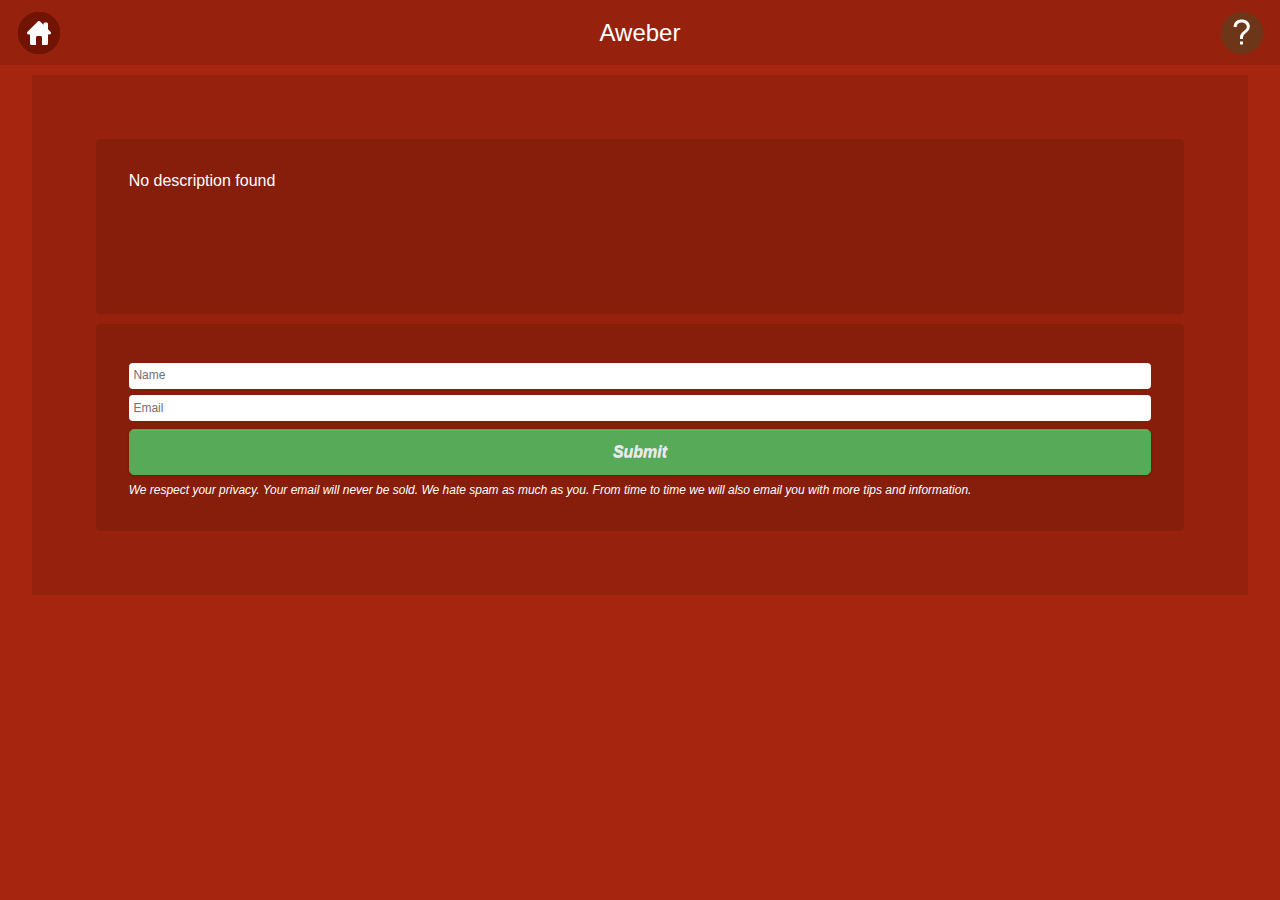
==== aweber_4864.html @ 20089a54 "kerry_goodbrand_CustomerLTV_901" ====
<!DOCTYPE html PUBLIC "-//W3C//DTD XHTML 1.0 Transitional//EN" "http://www.w3.org/TR/xhtml1/DTD/xhtml1-transitional.dtd">

<html xmlns="http://www.w3.org/1999/xhtml">

<head>

<meta http-equiv="Content-Type" content="text/html; charset=utf-8" />

<title>Wooden Theme</title>

<meta name="viewport" content="width=device-width, initial-scale=1">

<meta name="apple-mobile-web-app-capable" content="yes">

<link rel="stylesheet" href="../../assets/css/fonts.css" />

<link rel="stylesheet" href="css/jquery.mobile-1.4.0.css" />

<link rel="stylesheet" href="css/theme.css" />

<link rel="stylesheet" href="css/common_layout.css" />

<link rel="stylesheet" href="css/squeeze.css" />

<!--ThemeSettingSubpage-->

<!--ThemeSetting-->

<script src="cordova.js"></script>

<script src="js/jquery_1.9.1.js"></script>

<script src="js/validate.js"></script>

<script src="js/validate_aweber.js"></script>

<script src="js/jquery.mobile-1.4.0.js"></script>

<script>

jQuery( document ).bind( "mobileinit", function() {

    // Make your jQuery Mobile framework configuration changes here!



    jQuery.mobile.allowCrossDomainPages = true;



});



$(document).ajaxStart(function() {

    $.mobile.loading('show');

});



$(document).ajaxStop(function() {

    $.mobile.loading('hide');

});



jQuery(document).ready(function(){

	

	jQuery('#module-form-aweber').on('submit',function(e){

		e.preventDefault();

	    var postData = $(this).serialize();

	    var actionUrl = document.getElementById('module-form-aweber');

	 	console.log(actionUrl.action);

		if($("#module-form-aweber").valid())	{

	    $.ajax({

	        type: 'POST',

	       	url: actionUrl.action,

	       	//crossDomain:true,

	      	dataType:'application/json; charset=utf-8',

	        data: postData,

	        success: function(response){

					

	        	var argtt = response.responseText;

				var arg = JSON.parse(response.responseText);



				if(arg.success==1)

				{

					$('.squeeze_wrapper').html("");

					$('.squeeze_wrapper').html("<div class='no_data'>Submit Successfully</div>");

				}

				else

				{

					$('.squeeze_wrapper').html("");

					$('.squeeze_wrapper').html("<div class='no_data'>Error ! Please try after sometime</div>");

				}

	        	//popdetialHideOther(arg);

	        },

	        error: function(response){

				

	        	var argtt = response.responseText;

				var arg = JSON.parse(response.responseText);



				if(arg.success==1)

				{

					$('.squeeze_wrapper').hide();

					$('.thankyou_msg').show();

				}

				else

				{

					$('.squeeze_wrapper').html("");

					$('.squeeze_wrapper').html("<div class='no_data'>Error ! Please try after sometime</div>");

				}

	        	

	        },

	    }); 

	}

	});



	

	

});



</script>

<style type="text/css">

img {

	max-width:100%;

}

</style>

</head>



<body>

<!-- Start of first page -->

<div data-role="page" id="theme_layout" class="theme_bg"> 

  

  <!-- Header Starts Here -->

  <div data-role="header"> <a href="index.html" class="refresh_link" data-role="button" rel="external" data-ajax="false" role="button"><img src="images/home_icon.png" alt="home icon" /></a>

    <h1>Aweber</h1>

    <a class="help_link"><img src="images/help_icon.png" alt="help icon" /></a> </div>

  <!-- /header ends here --> 

  <!-- Squeeze Page starts here -->

 	<div class="squeeze_wrapper">

   

<div class="squeeze_desc">

	No description found

</div>

<div class="squeeze_desc aweber_note">

    <form action="http://app-gorilla.com/members/wizard/index.php?r=aweber/addusertolist" method="POST" id='module-form-aweber'>

	    <input name="aweberapp_id" type="hidden" value="0" />

	    <input name="list_id" type="hidden"  value="0" />

	    <input name="app_id" type="hidden" value="901" />

	    <input name="user_id" type="hidden"  value="285" />

	    <input name="module_id" type="hidden" value="4864" />

	    <input name="module_name" type="hidden"  value="aweber" />

	    <input name="name" type="text" placeholder="Name" />

	    <input name="email" type="text" placeholder="Email" />

		

    	<input type="submit" class="ui-shadow ui-btn ui-corner-all ui-btn-inline ui-btn-b ui-mini" value="Submit" />

    	We respect your privacy. Your email will never be sold. We hate spam as much as you. From time to time we will also email you with more tips and information.

    </form>

    </div>

    </div>

 <div id="testing" class="testing" ></div>

  <!-- Squeeze Page Ends here -->

  

  

  <!-- thank you message -->

  <div class="thankyou_msg">Thanks. Check your inbox for our email. We will be sending you the information now. If you don't see it then be sure to check your spam folder.</div>

  

  <!-- Thankyou message ends here -->

</div>

<!-- /page --> 



</body>

</html>
---- css/theme.css ----
.theme_bg{
	background:#a6250f;
	min-width:320px;
	background-size:100%;
	background-position:center center;
}
.logo{
	padding-top:28%;
	transition:all ease .3s;
	margin: 0 auto;
}

.ui-footer {
    background: none repeat scroll 0 0 rgba(0, 0, 0, 0) !important;
    border-bottom-width: 0;
    border-left-width: 0;
    border-right-width: 0;
    border-top: medium none !important;
}
.owl-demo .item{
	width:70px;
	height:70px;
	display:table-cell;
	/*background:url(../images/icon_bg.png) no-repeat;*/
	vertical-align:middle;
	text-align:center;
}
.ui-header{
	background:url(../images/header_bg.png)  !important;
	border:none !important;
	
}
.ui-header a{
	box-shadow:none;
}
.ui-header .ui-title, .ui-footer .ui-title{
	text-shadow:none !important;
	color:#fff !important;
	font-size:24px;
	font-weight:normal;
	margin:0 23%;
}
.ui-icon-customrefresh:after {
	background-image: url("../images/refresh_icon.png");
	
}
.ui-icon-customrefresh:after{
	background-color:none;
	border:none;
	border-radius:none;
	height:42px;
	width:42px;
}
.ui-header .ui-btn-icon-notext{
	margin-top:11px;
}
.refresh_link,.help_link{
	border:none !important;
	background:none !important;
}
.refresh_link:hover,.refresh_link:active,.refresh_link:focus,.help_link:focus,.help_link:hover,.help_link:active{
	box-shadow:none !important;
}


/* custom setting of icons */
.app_feature_list a img{
	max-height:32px;
	max-width:32px;
}
<!--themebgcolor-->
---- css/common_layout.css ----
@font-face {
font-family:"Open Sans Light";
src:url("fonts/OpenSans-Light.eot?") format("eot"), url("fonts/OpenSans-Light.woff") format("woff"), url("fonts/OpenSans-Light.ttf") format("truetype"), url("fonts/OpenSans-Light.svg#OpenSans-Light") format("svg");
font-weight:normal;
font-style:normal;
}
@font-face {
font-family:"Open Sans";
src:url("fonts/OpenSans-Regular.eot?") format("eot"), url("fonts/OpenSans-Regular.woff") format("woff"), url("fonts/OpenSans-Regular.ttf") format("truetype"), url("fonts/OpenSans-Regular.svg#OpenSans") format("svg");
font-weight:normal;
font-style:normal;
}
@font-face {
font-family:"Open Sans Semibold";
src:url("fonts/OpenSans-Semibold.eot?") format("eot"), url("fonts/OpenSans-Semibold.woff") format("woff"), url("fonts/OpenSans-Semibold.ttf") format("truetype"), url("fonts/OpenSans-Semibold.svg#OpenSans-Semibold") format("svg");
font-weight:normal;
font-style:normal;
}
body {
	/*font-family:Open Sans,sans-serif;*/
	font-family:Arial, Helvetica, sans-serif !important;
	min-width:313px;
}
.clr{
	clear:both;
}
.app_feature_list{
	text-align:center;
	text-shadow:none;
	float:left;
	font-weight:normal;
	color:#fff !important;
	width:70px;
	/*font-family:Open Sans Semibold,sans-serif;*/
	font-family:Arial, Helvetica, sans-serif !important;
}
.app_feature_list label{
	height:36px;
	overflow:hidden;
	font-size:13px;
	word-wrap: break-word;
}

.no_data,.thankyou_msg{
	background: url(../images/header_bg.png);
    border-radius: 6px;
    display: block;
    margin: 6%;
    padding: 4%;
    text-align: center;
    width: 80%;
    text-shadow:none !important;
    text-transform: capitalize;
	color:#fff;
}
a.item{

   /* background-image: url("../images/icon_bg.png");*/
	background-repeat:no-repeat;
	background-size:100% 100%;
    display: table-cell;
    height: 70px;
    text-align: center;
    vertical-align: middle;
    width: 70px;
	color:#fff !important;

}
.app_feature_list a,.app_feature_list label{
	color:#fff;
	text-decoration:none;
}
.logo{
	padding:0px !important;
}
.logo img{
	display:none;
}
.white_wrap .app_feature_list label{
	height:auto;
	cursor:pointer;
}
.app_feature_list a{
	color:#fff !important;
	text-decoration:none;
	outline:none;
	cursor:pointer;
}

/* loader setting */
.ui-loader-default{
	background: none repeat scroll 0 0 #000000;
    height: 100%;
    left: 0;
    opacity: 0.4;
    position: fixed;
    top: 0 !important;
    width: 100%;
	margin:0px !important;
}


.ui-loader .ui-icon-loading {
    position:absolute;
	top:50%;
	left:50%;
	margin:-23px 0 0 -23px;
}
---- css/squeeze.css ----
.squeeze_wrapper{
	background:url(../images/header_bg.png);
	width:85%;
	margin:0 auto;
	margin-top:10px;
	padding:5%;
}
.squeeze_wrapper input[type="text"]{
	box-shadow:none;
	background:#fff;
	border-radius:4px;
}
.squeeze_wrapper input[type="text"]:focus{
	box-shadow:0 0 12px #3388cc;
}
.squeeze_desc {
    background: url("../images/header_bg.png") repeat scroll 0 0 rgba(0, 0, 0, 0);
    padding: 3%;
	border-radius:4px;
	min-height:110px;
	color:#fff;
	text-shadow:none;
	
}
.squeeze_wrapper .ui-input-text{
	position:relative;
	background:none;
	border:none;
	box-shadow:none !important;
}

.squeeze_wrapper .ui-btn{
	background:#5CB85C;
	color:#fff;
	border-color:#4CAE4C;
}
.squeeze_wrapper .ui-btn:hover,.squeeze_wrapper .ui-btn:active{
	background-color: #47A447;
    border-color: #398439;
	color:#fff;
}
label.error {
   
    border-radius:4px;
    margin-bottom:0px;
    padding: 5px 35px 5px 14px;
	text-transform:capitalize;
}
label.error  {
    background-color: #EA5052;
    border-color: #EED3D7;
    color: #B94A48;
	text-shadow:none;
	font-size:12px;
	color:#fff;
	margin-top:7px;
}
.thankyou_msg{
	display:none;
}
.aweber_note {
    font-size: 12px;
    text-shadow: none;
	font-style:italic;
	margin-top:10px;
}
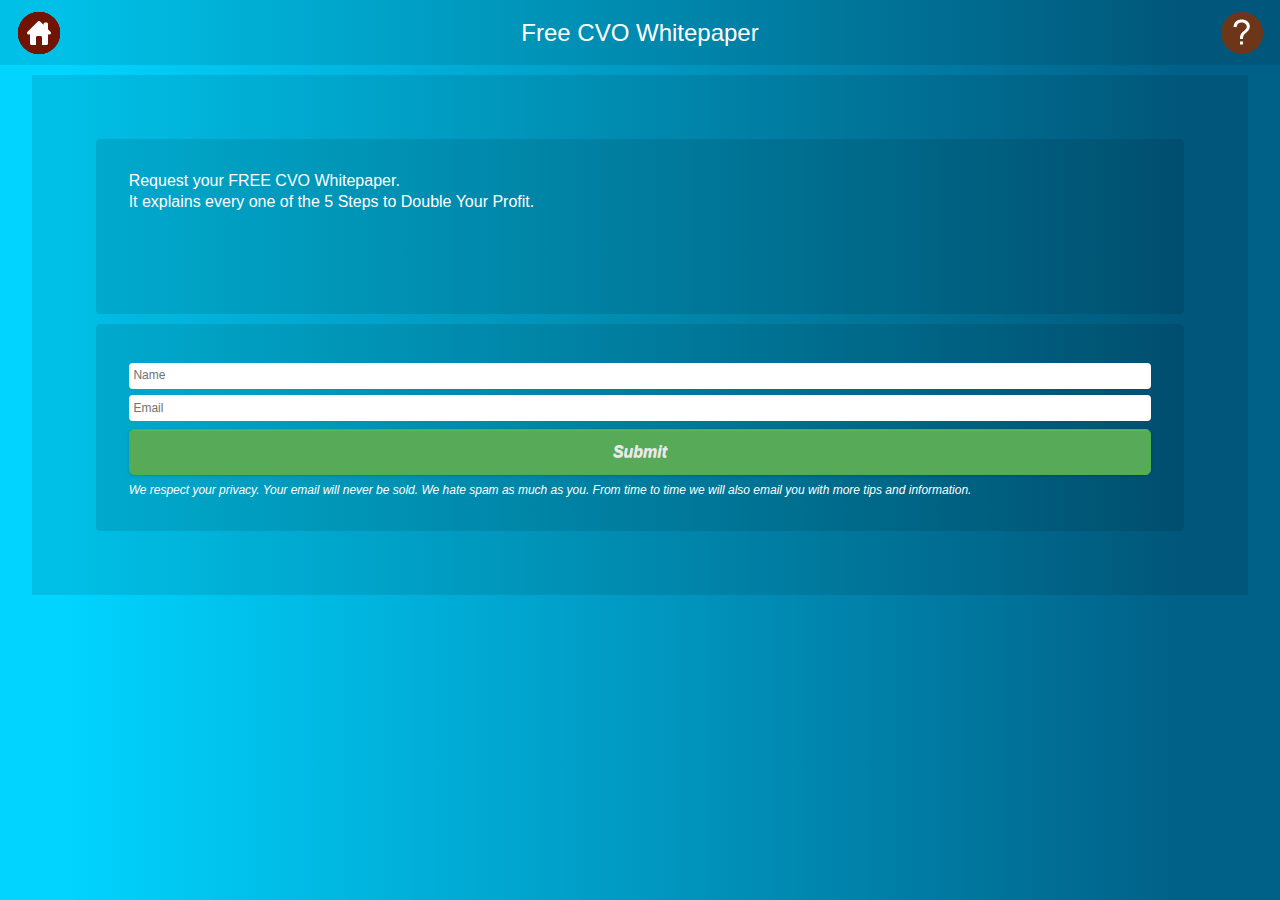
==== commit 555c79bc: "kerry_goodbrand_CustomerLTV_901" ====
--- a/aweber_4864.html
+++ b/aweber_4864.html
@@ -208,7 +208,7 @@
 
   <div data-role="header"> <a href="index.html" class="refresh_link" data-role="button" rel="external" data-ajax="false" role="button"><img src="images/home_icon.png" alt="home icon" /></a>
 
-    <h1>Aweber</h1>
+    <h1>Free CVO Whitepaper</h1>
 
     <a class="help_link"><img src="images/help_icon.png" alt="help icon" /></a> </div>
 
@@ -222,7 +222,7 @@
 
 <div class="squeeze_desc">
 
-	No description found
+	Request your FREE CVO Whitepaper.<div>It explains every one of the 5 Steps to Double Your Profit.</div>
 
 </div>
 
@@ -240,7 +240,7 @@
 
 	    <input name="module_id" type="hidden" value="4864" />
 
-	    <input name="module_name" type="hidden"  value="aweber" />
+	    <input name="module_name" type="hidden"  value="Free CVO Whitepaper" />
 
 	    <input name="name" type="text" placeholder="Name" />
 
--- a/css/theme.css
+++ b/css/theme.css
@@ -1,74 +1,158 @@
 
+
 .theme_bg{
+
 	background:#a6250f;
+
 	min-width:320px;
+
 	background-size:100%;
+
 	background-position:center center;
+
 }
+
 .logo{
+
 	padding-top:28%;
+
 	transition:all ease .3s;
+
 	margin: 0 auto;
+
 }
+
 
+
 .ui-footer {
+
     background: none repeat scroll 0 0 rgba(0, 0, 0, 0) !important;
+
     border-bottom-width: 0;
+
     border-left-width: 0;
+
     border-right-width: 0;
+
     border-top: medium none !important;
+
 }
+
 .owl-demo .item{
+
 	width:70px;
+
 	height:70px;
+
 	display:table-cell;
+
 	/*background:url(../images/icon_bg.png) no-repeat;*/
+
 	vertical-align:middle;
+
 	text-align:center;
+
 }
+
 .ui-header{
+
 	background:url(../images/header_bg.png)  !important;
+
 	border:none !important;
+
 	
+
 }
+
 .ui-header a{
+
 	box-shadow:none;
+
 }
+
 .ui-header .ui-title, .ui-footer .ui-title{
+
 	text-shadow:none !important;
+
 	color:#fff !important;
+
 	font-size:24px;
+
 	font-weight:normal;
+
 	margin:0 23%;
+
 }
+
 .ui-icon-customrefresh:after {
+
 	background-image: url("../images/refresh_icon.png");
+
 	
+
 }
+
 .ui-icon-customrefresh:after{
+
 	background-color:none;
+
 	border:none;
+
 	border-radius:none;
+
 	height:42px;
+
 	width:42px;
+
 }
+
 .ui-header .ui-btn-icon-notext{
+
 	margin-top:11px;
+
 }
+
 .refresh_link,.help_link{
+
 	border:none !important;
+
 	background:none !important;
+
 }
+
 .refresh_link:hover,.refresh_link:active,.refresh_link:focus,.help_link:focus,.help_link:hover,.help_link:active{
+
 	box-shadow:none !important;
+
 }
+
 
+
 
+
 /* custom setting of icons */
+
 .app_feature_list a img{
+
 	max-height:32px;
+
 	max-width:32px;
+
 }
-<!--themebgcolor-->
+
+.theme_bg
+{
+	background-image:none;
+	background-repeat:no-repeat;
+	background-size:cover;	
+	background: linear-gradient(left , rgb(0, 212, 255) 5% , rgb(0, 97, 136) 92%);
+background: -o-linear-gradient(left , rgb(0, 212, 255) 5% , rgb(0, 97, 136) 92%);
+background: -ms-linear-gradient(left , rgb(0, 212, 255) 5% , rgb(0, 97, 136) 92%);
+background: -moz-linear-gradient(left , rgb(0, 212, 255) 5% , rgb(0, 97, 136) 92%);
+background: -webkit-linear-gradient(left , rgb(0, 212, 255) 5% , rgb(0, 97, 136) 92%);
+}
 
+
 
+
+
